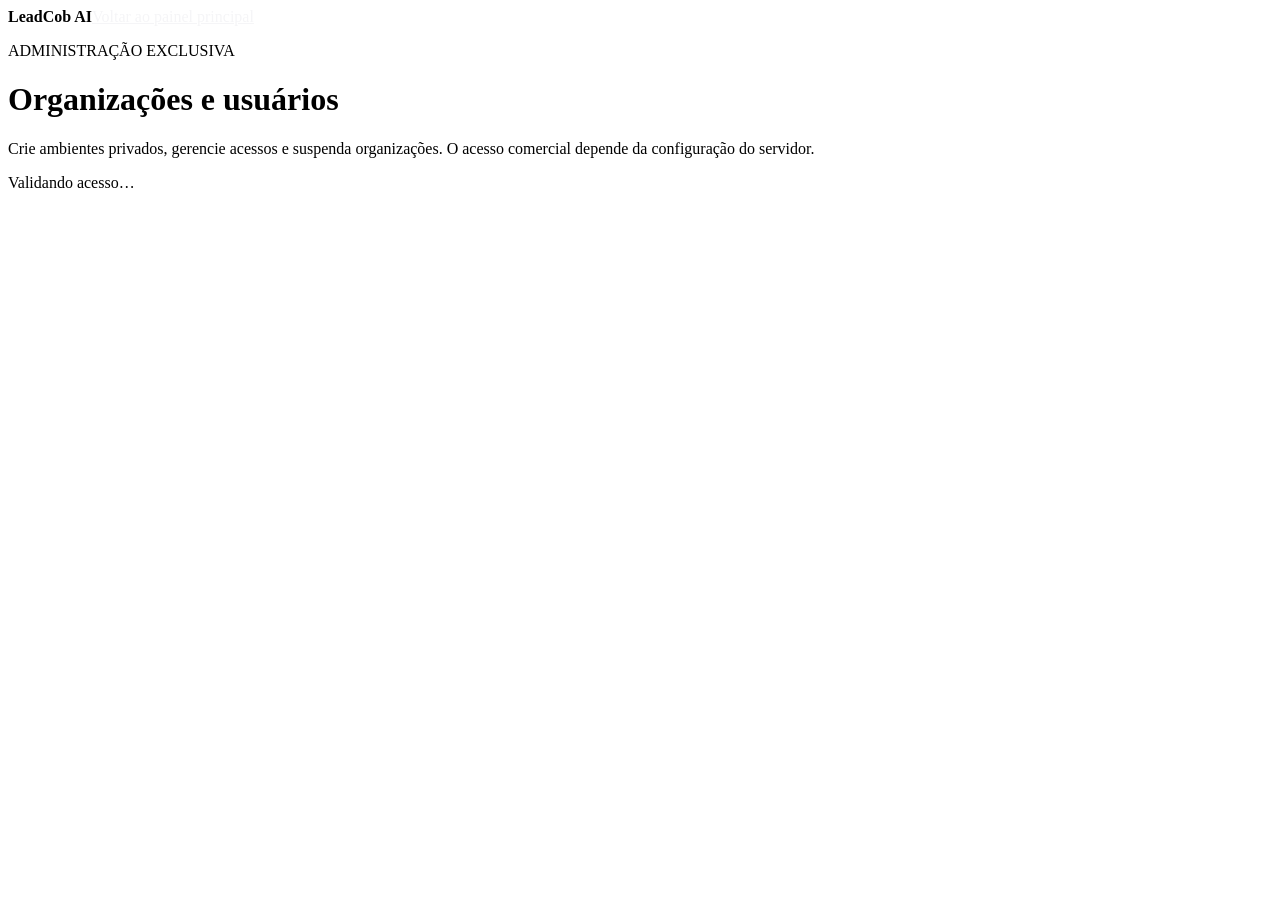
==== frontend/commercial-admin.html @ 91d68af2 "feat: painel de clientes e provisionamento" ====
<!doctype html>
<html lang="pt-BR"><head><meta charset="utf-8"><meta name="viewport" content="width=device-width,initial-scale=1"><title>LeadCob AI | Administração</title><link rel="stylesheet" href="/static/commercial.css"><script src="/static/commercial-admin.js" defer></script></head>
<body><header><strong>LeadCob<span> AI</span></strong><a href="/" style="color:#f5f5f7">Voltar ao painel principal</a></header>
<main><p class="eyebrow">ADMINISTRAÇÃO EXCLUSIVA</p><h1>Organizações e usuários</h1><p>Crie ambientes privados, gerencie acessos e suspenda organizações. O acesso comercial depende da configuração do servidor.</p>
<section class="panel" id="admin-content" hidden><h2>Nova organização</h2><form id="provision"><label>Nome da empresa<input name="name" maxlength="160" required></label><label>Identificador único<input name="slug" pattern="[a-z0-9][a-z0-9-]{1,79}" required></label><label>E-mail do administrador<input name="email" type="email" maxlength="254" required></label><label>Senha inicial<input name="password" type="password" minlength="14" maxlength="1024" autocomplete="new-password" required></label><button>Cadastrar organização</button></form>
<p>Entregue as credenciais por canal seguro. Não há envio automático de senha.</p></section>
<section class="panel" id="directory" hidden><div class="toolbar"><h2>Organizações cadastradas</h2><button id="refresh" class="secondary">Atualizar</button></div><div id="rows"></div><div class="toolbar"><button id="prev" class="secondary">Anterior</button><span id="page"></span><button id="next" class="secondary">Próxima</button></div></section>
<p id="notice" role="status" aria-live="polite">Validando acesso…</p></main></body></html>
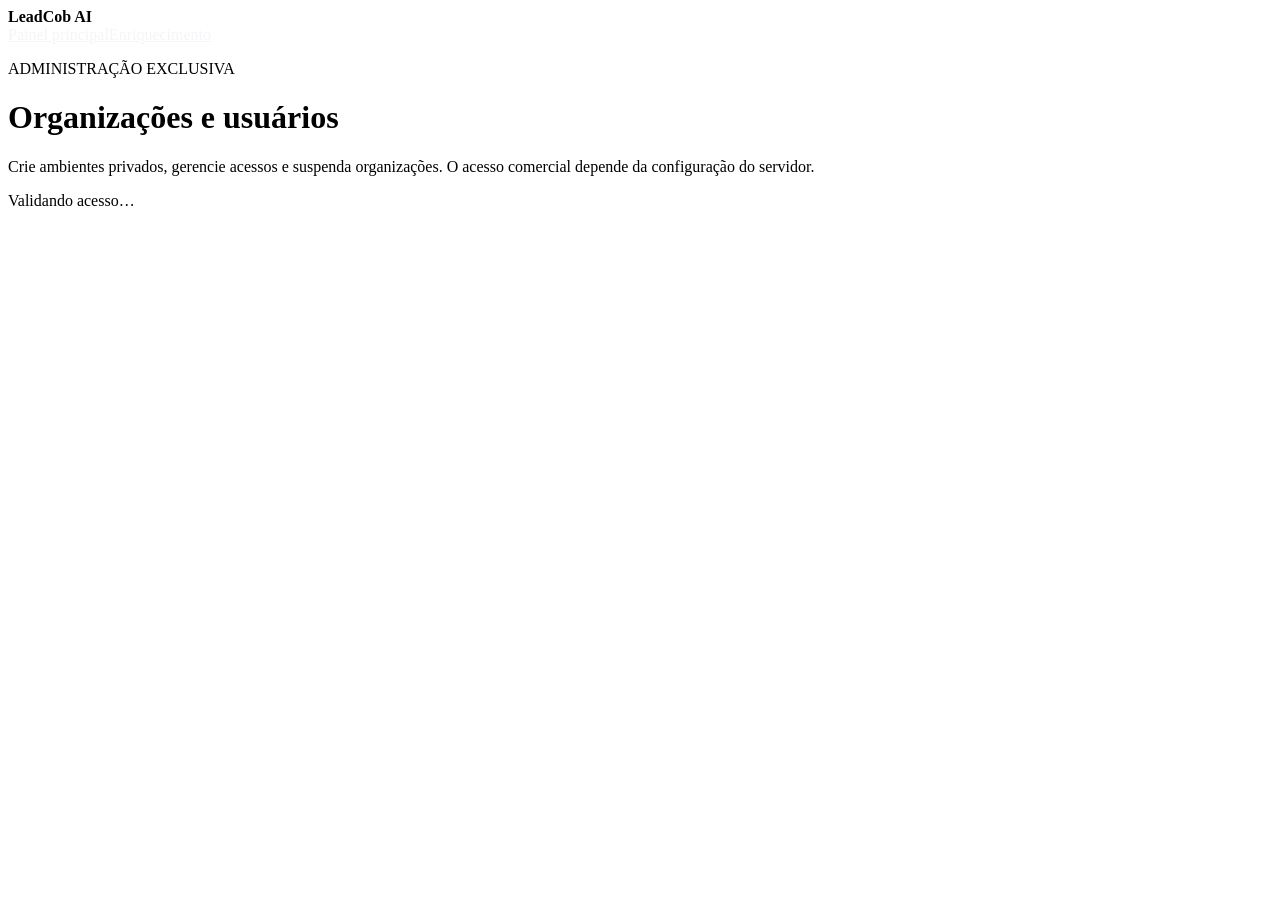
==== commit 4a98922c: "feat: navegação para central de enriquecimento" ====
--- a/frontend/commercial-admin.html
+++ b/frontend/commercial-admin.html
@@ -1,6 +1,6 @@
 <!doctype html>
 <html lang="pt-BR"><head><meta charset="utf-8"><meta name="viewport" content="width=device-width,initial-scale=1"><title>LeadCob AI | Administração</title><link rel="stylesheet" href="/static/commercial.css"><script src="/static/commercial-admin.js" defer></script></head>
-<body><header><strong>LeadCob<span> AI</span></strong><a href="/" style="color:#f5f5f7">Voltar ao painel principal</a></header>
+<body><header><strong>LeadCob<span> AI</span></strong><nav aria-label="Navegação"><a href="/" style="color:#f5f5f7">Painel principal</a><a href="/owner/discovery" style="color:#f5f5f7">Enriquecimento</a></nav></header>
 <main><p class="eyebrow">ADMINISTRAÇÃO EXCLUSIVA</p><h1>Organizações e usuários</h1><p>Crie ambientes privados, gerencie acessos e suspenda organizações. O acesso comercial depende da configuração do servidor.</p>
 <section class="panel" id="admin-content" hidden><h2>Nova organização</h2><form id="provision"><label>Nome da empresa<input name="name" maxlength="160" required></label><label>Identificador único<input name="slug" pattern="[a-z0-9][a-z0-9-]{1,79}" required></label><label>E-mail do administrador<input name="email" type="email" maxlength="254" required></label><label>Senha inicial<input name="password" type="password" minlength="14" maxlength="1024" autocomplete="new-password" required></label><button>Cadastrar organização</button></form>
 <p>Entregue as credenciais por canal seguro. Não há envio automático de senha.</p></section>
